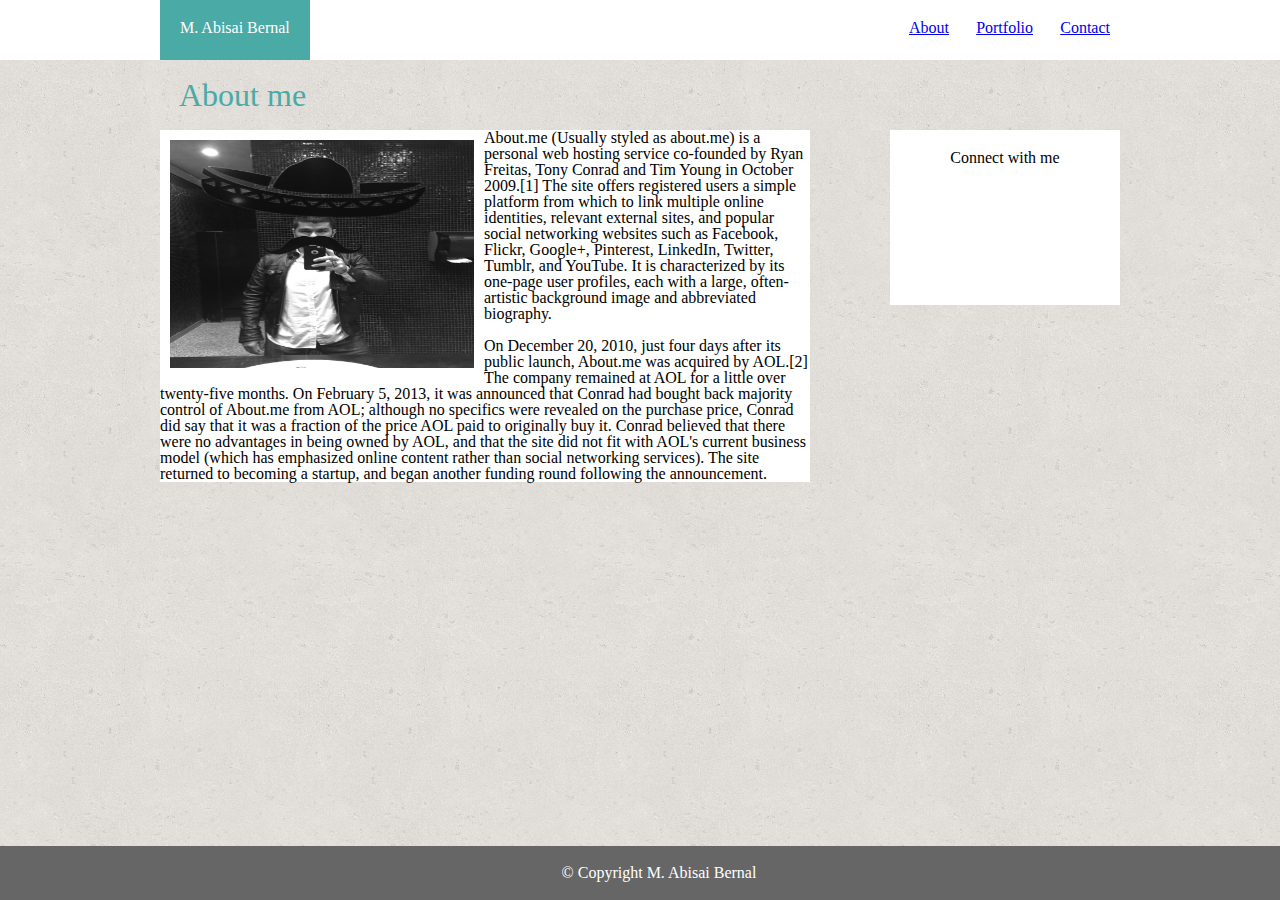
==== index.html @ df5ee492 "started on HW" ====
<!DOCTYPE html>
<html>
<head>
	<title>Portfolio</title>
	<link rel="stylesheet" type="text/css" href="assets/css/reset.css">
	<link rel="stylesheet" type="text/css" href="assets/css/style.css">







</head>

<body>




<header>
 
   <div class="main-wrap">

   		<div class="name">M. Abisai Bernal</div>
   
		<nav>
			
		   <a href="about.html">About</a>|
		   <a href="portfolio.html">Portfolio</a>|
		   <a href="contact.html">Contact</a>
		   
		</nav>

</header>

<main>



	<div class="main-wrap">




		<h1>About me</h1> 

		<div class="contact">
		<h4>Connect with me</h4>
		</div>

		<section class="about-me box">
	
			<img class="text-wrap" src="assets/image/Abisai.jpg" alt="Mountain View" style="width:304px;height:228px;">


			<p>About.me (Usually styled as about.me) is a personal web hosting service co-founded by Ryan Freitas, Tony Conrad and Tim Young in October 2009.[1] The site offers registered users a simple platform from which to link multiple online identities, relevant external sites, and popular social networking websites such as Facebook, Flickr, Google+, Pinterest, LinkedIn, Twitter, Tumblr, and YouTube. It is characterized by its one-page user profiles, each with a large, often-artistic background image and abbreviated biography.</p>
			<br>
			<p>On December 20, 2010, just four days after its public launch, About.me was acquired by AOL.[2] The company remained at AOL for a little over twenty-five months. On February 5, 2013, it was announced that Conrad had bought back majority control of About.me from AOL; although no specifics were revealed on the purchase price, Conrad did say that it was a fraction of the price AOL paid to originally buy it. Conrad believed that there were no advantages in being owned by AOL, and that the site did not fit with AOL's current business model (which has emphasized online content rather than social networking services). The site returned to becoming a startup, and began another funding round following the announcement.</p>



		</section>

	</div>
</main>

<footer>© Copyright M. Abisai Bernal</footer>


</body>
</html>
---- assets/css/style.css ----
footer {
  
  padding: 19px;
  background: #666666;
  color: white;
  text-align: center;
  clear: both;
  position: fixed;
  bottom: 0;
  width: 100%;
 
}

header{
	
	height: 60px;
	color:#ffffff;
	background-color: white;
  color: white;


}
.verticalLine {
  border-left: thin solid #dddddd;
}

.main-wrap {
   width: 960px;
   margin: 0 auto;


}

h4
{
  text-align: center;
  margin: 20px;
  height: 30px;

}
 nav
 {
float: right;
padding: 20px 0;


}


body{
  background-color: beige;
  background: url("../image/cork-wallet.png");
}

.text-wrap{
  
  float:left;
  margin: 10px;

}

.name{
  display: inline-block;
  height: 20px;
  background-color: #4aaaa5;
  padding: 20px;
  font-size: 150%
  font-family

}

a {
padding: 0 10px;

}
.contact{
  width: 230px;
  height: 175px;
  background-color: white;
  text-align: right;
  float: right;

}
.about-me{
  width: 650px;

}
.box{
  background-color: white;
}
h1{
  color: #4aaaa5;
  padding: 19px;
  font-size: 200%;
  font-family: serif;

}
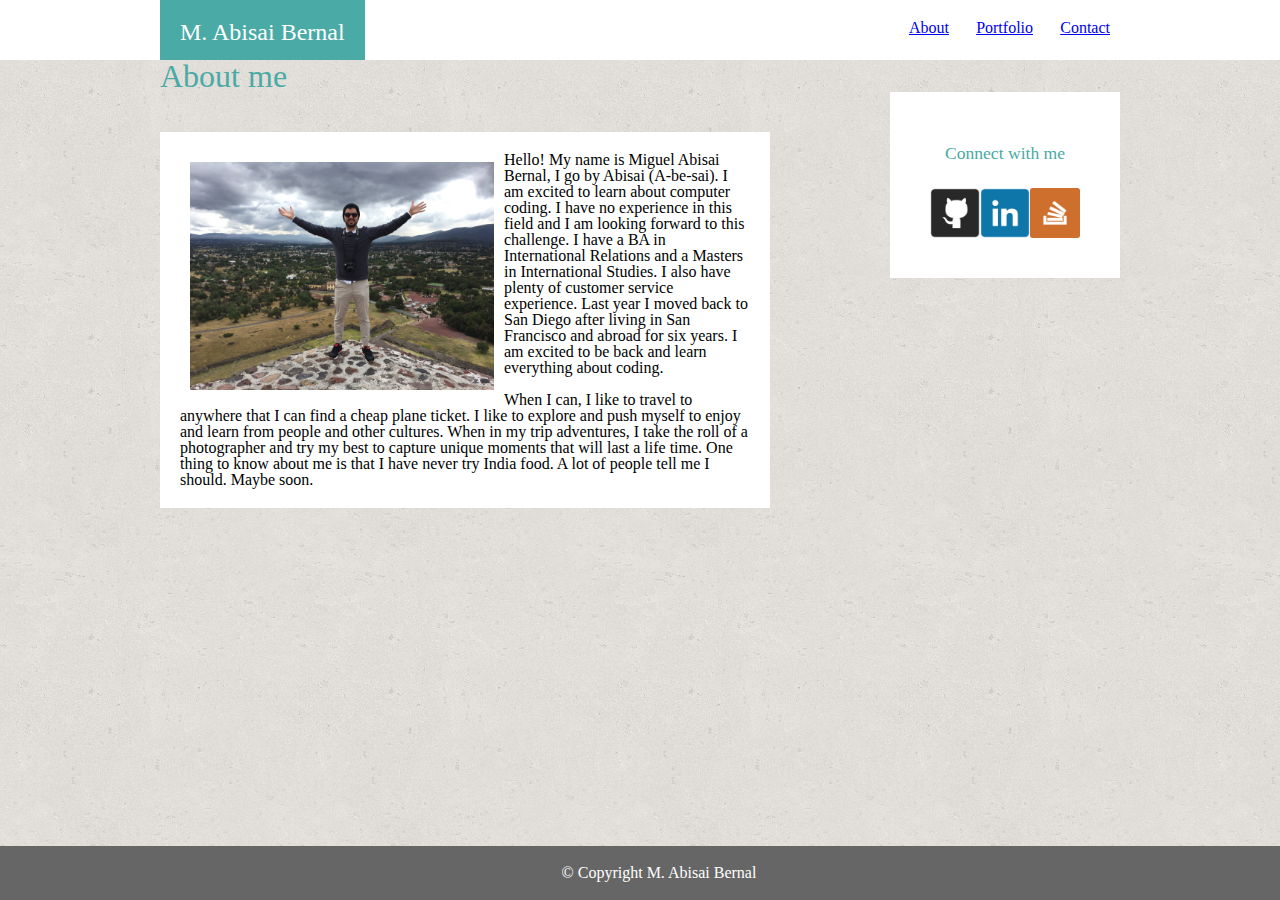
==== commit 4c2e0c80: "intial commit" ====
--- a/index.html
+++ b/index.html
@@ -4,69 +4,41 @@
 	<title>Portfolio</title>
 	<link rel="stylesheet" type="text/css" href="assets/css/reset.css">
 	<link rel="stylesheet" type="text/css" href="assets/css/style.css">
-
-
-
-
-
-
-
 </head>
-
 <body>
-
-
-
-
 <header>
- 
-   <div class="main-wrap">
-
+ 		<div class="main-wrap">
    		<div class="name">M. Abisai Bernal</div>
-   
 		<nav>
-			
 		   <a href="about.html">About</a>|
 		   <a href="portfolio.html">Portfolio</a>|
 		   <a href="contact.html">Contact</a>
-		   
 		</nav>
-
 </header>
-
 <main>
-
-
-
 	<div class="main-wrap">
-
-
-
-
 		<h1>About me</h1> 
 
 		<div class="contact">
+
 		<h4>Connect with me</h4>
-		</div>
 
+		<img class="icon" src="assets/image/github.png" alt="Mountain View" style="width:50px;height:50px;">
+		<img class="icon" src="assets/image/linkedin.png" alt="Mountain View" style="width:50px;height:50px;">
+		<img class="icon" src="assets/image/stack.png" alt="Mountain View" style="width:50px;height:50px;">
+
+	</div>
 		<section class="about-me box">
 	
-			<img class="text-wrap" src="assets/image/Abisai.jpg" alt="Mountain View" style="width:304px;height:228px;">
+			<img class="text-wrap" src="assets/image/Main Pic.jpg" alt="Mountain View" style="width:304px;height:228px;">
 
-
-			<p>About.me (Usually styled as about.me) is a personal web hosting service co-founded by Ryan Freitas, Tony Conrad and Tim Young in October 2009.[1] The site offers registered users a simple platform from which to link multiple online identities, relevant external sites, and popular social networking websites such as Facebook, Flickr, Google+, Pinterest, LinkedIn, Twitter, Tumblr, and YouTube. It is characterized by its one-page user profiles, each with a large, often-artistic background image and abbreviated biography.</p>
+			<p>Hello!
+			My name is Miguel Abisai Bernal, I go by Abisai (A-be-sai). I am excited to learn about computer coding. I have no experience in this field and I am looking forward to this challenge. I have a BA in International Relations and a Masters in International Studies. I also have plenty of customer service experience. Last year I moved back to San Diego after living in San Francisco and abroad for six years. I am excited to be back and learn everything about coding. </p>
 			<br>
-			<p>On December 20, 2010, just four days after its public launch, About.me was acquired by AOL.[2] The company remained at AOL for a little over twenty-five months. On February 5, 2013, it was announced that Conrad had bought back majority control of About.me from AOL; although no specifics were revealed on the purchase price, Conrad did say that it was a fraction of the price AOL paid to originally buy it. Conrad believed that there were no advantages in being owned by AOL, and that the site did not fit with AOL's current business model (which has emphasized online content rather than social networking services). The site returned to becoming a startup, and began another funding round following the announcement.</p>
-
-
-
+			<p>When I can, I like to travel to anywhere that I can find a cheap plane ticket. I like to explore and push myself to enjoy and learn from people and other cultures. When in my trip adventures, I take the roll of a photographer and try my best to capture unique moments that will last a life time. One thing to know about me is that I have never try India food. A lot of people tell me I should. Maybe soon. </p>
 		</section>
-
 	</div>
 </main>
-
 <footer>© Copyright M. Abisai Bernal</footer>
-
-
 </body>
 </html>--- a/assets/css/style.css
+++ b/assets/css/style.css
@@ -10,18 +10,15 @@
   position: fixed;
   bottom: 0;
   width: 100%;
- 
 }
 
 header{
-	
 	height: 60px;
 	color:#ffffff;
 	background-color: white;
   color: white;
+}
 
-
-}
 .verticalLine {
   border-left: thin solid #dddddd;
 }
@@ -29,23 +26,16 @@
 .main-wrap {
    width: 960px;
    margin: 0 auto;
-
-
 }
 
-h4
-{
+h4{
   text-align: center;
-  margin: 20px;
   height: 30px;
+}
 
-}
- nav
- {
-float: right;
-padding: 20px 0;
-
-
+ nav{
+  float: right;
+  padding: 20px 0;
 }
 
 
@@ -55,10 +45,8 @@
 }
 
 .text-wrap{
-  
   float:left;
   margin: 10px;
-
 }
 
 .name{
@@ -67,33 +55,68 @@
   background-color: #4aaaa5;
   padding: 20px;
   font-size: 150%
-  font-family
-
 }
 
 a {
 padding: 0 10px;
+}
 
-}
 .contact{
-  width: 230px;
-  height: 175px;
+  width: 150px;
   background-color: white;
   text-align: right;
   float: right;
+  padding: 40px;
+}
 
+.about-me{
+  width: 570px;
+  padding: 20px;
+  margin-top: 40px;
 }
-.about-me{
-  width: 650px;
 
-}
 .box{
   background-color: white;
 }
+
 h1{
   color: #4aaaa5;
-  padding: 19px;
+ 
   font-size: 200%;
   font-family: serif;
+}
 
+.icon{
+  float: left;
+  width: 50px;
+  height:50px; 
 }
+
+h4{
+  color: #4aaaa5;
+  padding: 13px;
+  font-size: 110%;
+}
+
+.photo{
+ margin-top:30px;
+ padding-right: 10px;
+}
+
+.box-left{
+background-color: white;
+    width: 450px;
+    display: inline-block;
+    padding: 80px;
+}
+input[type="text"]{
+  width: 100%;
+}
+textarea{
+  width: 100%;
+}
+
+form{
+  padding: 100px;
+}
+
